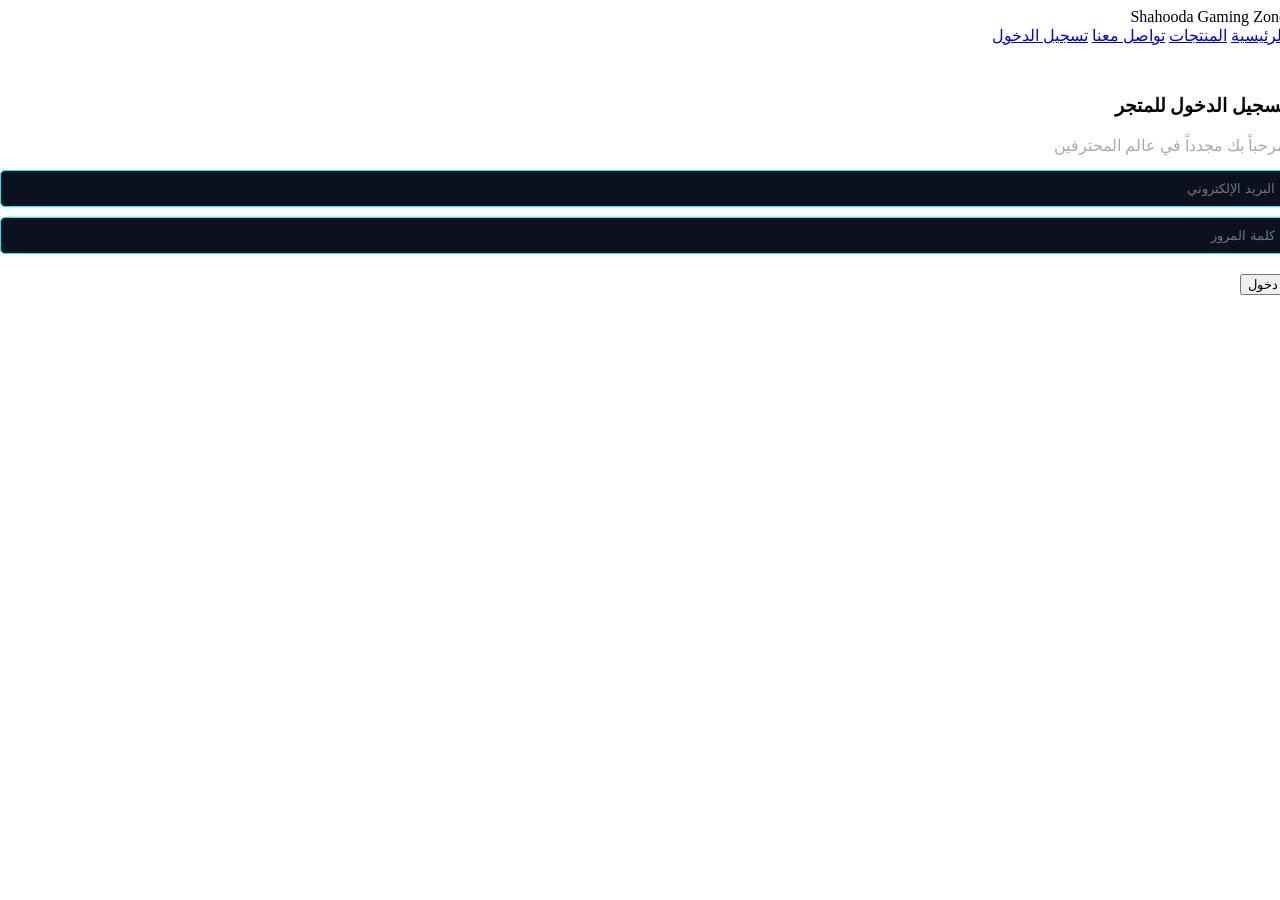
==== login.html @ b7d9a164 "Add files via upload" ====
<!DOCTYPE html>
<html lang="ar" dir="rtl">
<head>
    <meta charset="UTF-8">
    <meta name="viewport" content="width=device-width, initial-scale=1.0">
    <title>تسجيل الدخول | جيمنج زون</title>
    <link rel="stylesheet" href="css/style.css">
</head>
<body>
    <header class="navbar">
        <div class="logo"> Shahooda Gaming<span> Zone</span></div>
        <nav>
            <a href="index.html">الرئيسية</a>
            <a href="products.html">المنتجات</a>
            <a href="contact.html">تواصل معنا</a>
            <a href="login.html" class="active">تسجيل الدخول</a>
        </nav>
    </header>

    <main class="products-container">
        <div class="product-card" style="margin: 50px auto;">
            <h3>تسجيل الدخول للمتجر</h3>
            <p style="color: #aaa; margin-bottom: 15px;">مرحباً بك مجدداً في عالم المحترفين</p>
            <input type="email" placeholder="البريد الإلكتروني" style="width:100%; padding:10px; margin-bottom:10px; border-radius:5px; border:1px solid #00f2fe; background:#0b111e; color:#fff;"><br>
            <input type="password" placeholder="كلمة المرور" style="width:100%; padding:10px; margin-bottom:20px; border-radius:5px; border:1px solid #00f2fe; background:#0b111e; color:#fff;"><br>
            <button class="btn-buy" onclick="alert('🔑 تم تسجيل الدخول بنجاح!')">دخول</button>
        </div>
    </main>
</body>
</html>
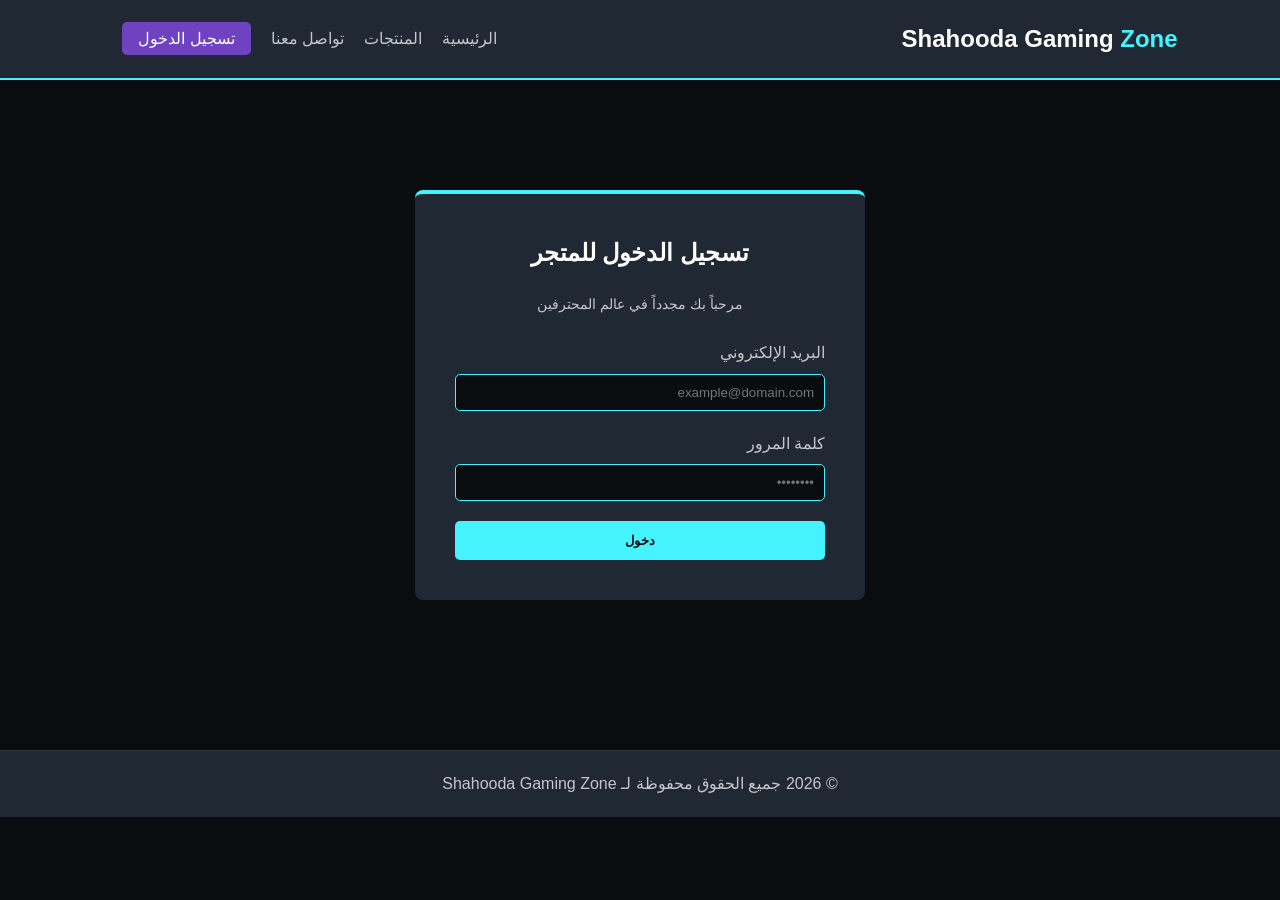
==== commit d6650c8a: "Add login page with Arabic localization" ====
--- a/login.html
+++ b/login.html
@@ -7,24 +7,45 @@
     <link rel="stylesheet" href="css/style.css">
 </head>
 <body>
-    <header class="navbar">
-        <div class="logo"> Shahooda Gaming<span> Zone</span></div>
+
+    <div class="navbar">
+        <div class="logo">Shahooda Gaming <span>Zone</span></div>
         <nav>
-            <a href="index.html">الرئيسية</a>
-            <a href="products.html">المنتجات</a>
-            <a href="contact.html">تواصل معنا</a>
-            <a href="login.html" class="active">تسجيل الدخول</a>
+            <ul>
+                <li><a href="index.html">الرئيسية</a></li>
+                <li><a href="products.html">المنتجات</a></li>
+                <li><a href="contact.html">تواصل معنا</a></li>
+                <li><a href="login.html" class="btn-login active">تسجيل الدخول</a></li>
+            </ul>
         </nav>
-    </header>
+    </div>
 
-    <main class="products-container">
-        <div class="product-card" style="margin: 50px auto;">
-            <h3>تسجيل الدخول للمتجر</h3>
-            <p style="color: #aaa; margin-bottom: 15px;">مرحباً بك مجدداً في عالم المحترفين</p>
-            <input type="email" placeholder="البريد الإلكتروني" style="width:100%; padding:10px; margin-bottom:10px; border-radius:5px; border:1px solid #00f2fe; background:#0b111e; color:#fff;"><br>
-            <input type="password" placeholder="كلمة المرور" style="width:100%; padding:10px; margin-bottom:20px; border-radius:5px; border:1px solid #00f2fe; background:#0b111e; color:#fff;"><br>
-            <button class="btn-buy" onclick="alert('🔑 تم تسجيل الدخول بنجاح!')">دخول</button>
+    <main class="auth-container">
+        <div class="auth-box">
+            <h2>تسجيل الدخول للمتجر</h2>
+            <p style="text-align: center; color: #c5c6c7; margin-bottom: 25px; font-size: 14px;">
+                مرحباً بك مجدداً في عالم المحترفين
+            </p>
+            
+            <form onsubmit="event.preventDefault(); alert('🔑 تم تسجيل الدخول بنجاح!');">
+                <div class="form-group">
+                    <label>البريد الإلكتروني</label>
+                    <input type="email" placeholder="example@domain.com" required>
+                </div>
+                
+                <div class="form-group">
+                    <label>كلمة المرور</label>
+                    <input type="password" placeholder="••••••••" required>
+                </div>
+                
+                <button type="submit" class="btn-submit">دخول</button>
+            </form>
         </div>
     </main>
+
+    <footer>
+        <p>&copy; 2026 جميع الحقوق محفوظة لـ Shahooda Gaming Zone</p>
+    </footer>
+
 </body>
 </html>
--- a/css/style.css
+++ b/css/style.css
@@ -0,0 +1,354 @@
+/* إعدادات عامة */
+* {
+    margin: 0;
+    padding: 0;
+    box-sizing: border-box;
+    font-family: 'Segoe UI', Tahoma, Geneva, Verdana, sans-serif;
+}
+
+body {
+    background-color: #0b0c10;
+    color: #c5c6c7;
+    line-height: 1.6;
+}
+
+/* القائمة العلوية المتجاوبة */
+.navbar {
+    display: flex;
+    justify-content: space-between;
+    align-items: center;
+    background-color: #1f2833;
+    padding: 20px 8%;
+    border-bottom: 2px solid #45f3ff;
+}
+
+.navbar .logo {
+    font-size: 24px;
+    font-weight: bold;
+    color: #fff;
+}
+
+.navbar .logo span {
+    color: #45f3ff;
+}
+
+.navbar nav ul {
+    display: flex;
+    list-style: none;
+}
+
+.navbar nav ul li {
+    margin-left: 20px;
+}
+
+.navbar nav ul li a {
+    color: #c5c6c7;
+    text-decoration: none;
+    font-size: 16px;
+    transition: 0.3s;
+}
+
+.navbar nav ul li a:hover, .navbar nav ul li a.active {
+    color: #45f3ff;
+}
+
+.btn-login {
+    background-color: #6f42c1;
+    color: #fff !important;
+    padding: 8px 16px;
+    border-radius: 5px;
+}
+
+.btn-login:hover {
+    background-color: #5a32a3;
+}
+
+/* القسم الرئيسي للرئيسية */
+.hero {
+    height: 70vh;
+    background: linear-gradient(rgba(11, 12, 16, 0.8), rgba(11, 12, 16, 0.9)), url('../image/hero-bg.jpg') no-repeat center center/cover;
+    display: flex;
+    justify-content: center;
+    align-items: center;
+    text-align: center;
+    padding: 0 20px;
+}
+
+.hero-content h1 {
+    font-size: 40px;
+    color: #fff;
+    margin-bottom: 20px;
+    text-shadow: 0 0 10px #45f3ff;
+}
+
+.hero-content p {
+    font-size: 18px;
+    margin-bottom: 30px;
+}
+
+.btn-primary {
+    display: inline-block;
+    background-color: #45f3ff;
+    color: #0b0c10;
+    padding: 12px 30px;
+    font-weight: bold;
+    text-decoration: none;
+    border-radius: 5px;
+    transition: 0.3s;
+}
+
+.btn-primary:hover {
+    box-shadow: 0 0 15px #45f3ff;
+}
+
+/* الميزات */
+.features {
+    display: flex;
+    justify-content: space-around;
+    padding: 50px 8%;
+    flex-wrap: wrap;
+    gap: 20px;
+}
+
+.feature-card {
+    background-color: #1f2833;
+    padding: 30px;
+    width: 30%;
+    min-width: 250px;
+    text-align: center;
+    border-radius: 8px;
+    border: 1px solid #6f42c1;
+}
+
+.feature-card h3 {
+    color: #fff;
+    margin-bottom: 15px;
+}
+
+/* صفحة المنتجات */
+.products-section {
+    padding: 40px 8%;
+    text-align: center;
+}
+
+.products-section h2 {
+    margin-bottom: 40px;
+    color: #fff;
+}
+
+.products-grid {
+    display: grid;
+    grid-template-columns: repeat(auto-fit, minmax(250px, 1fr));
+    gap: 30px;
+}
+
+.product-card {
+    background-color: #1f2833;
+    padding: 20px;
+    border-radius: 8px;
+    text-align: center;
+    transition: 0.3s;
+    border: 1px solid #333;
+}
+
+.product-card:hover {
+    transform: translateY(-5px);
+    border-color: #45f3ff;
+}
+
+.product-img-placeholder {
+    height: 150px;
+    background-color: #0b0c10;
+    display: flex;
+    justify-content: center;
+    align-items: center;
+    color: #666;
+    margin-bottom: 15px;
+    border-radius: 5px;
+    font-weight: bold;
+    border: 1px dashed #45f3ff;
+}
+
+.product-card h3 {
+    font-size: 18px;
+    color: #fff;
+    margin-bottom: 10px;
+}
+
+.product-card .price {
+    color: #45f3ff;
+    font-weight: bold;
+    font-size: 20px;
+    margin-bottom: 15px;
+}
+
+.btn-add-cart {
+    background-color: #6f42c1;
+    color: white;
+    border: none;
+    padding: 10px 20px;
+    border-radius: 5px;
+    cursor: pointer;
+    width: 100%;
+    font-weight: bold;
+}
+
+.btn-add-cart:hover {
+    background-color: #45f3ff;
+    color: #0b0c10;
+}
+
+/* صفحات الفورم (التسجيل والتواصل) */
+.auth-container {
+    display: flex;
+    justify-content: center;
+    align-items: center;
+    min-height: 70vh;
+    padding: 20px;
+}
+
+.auth-box {
+    background-color: #1f2833;
+    padding: 40px;
+    border-radius: 8px;
+    width: 100%;
+    max-width: 450px;
+    border-top: 4px solid #45f3ff;
+}
+
+.auth-box h2 {
+    color: #fff;
+    margin-bottom: 20px;
+    text-align: center;
+}
+
+.form-group {
+    margin-bottom: 20px;
+}
+
+.form-group label {
+    display: block;
+    margin-bottom: 8px;
+}
+
+.form-group input, .form-group textarea {
+    width: 100%;
+    padding: 10px;
+    background-color: #0b0c10;
+    border: 1px solid #45f3ff;
+    color: #fff;
+    border-radius: 5px;
+}
+
+.btn-submit {
+    width: 100%;
+    padding: 12px;
+    background-color: #45f3ff;
+    color: #0b0c10;
+    border: none;
+    font-weight: bold;
+    border-radius: 5px;
+    cursor: pointer;
+}
+
+.btn-submit:hover {
+    box-shadow: 0 0 10px #45f3ff;
+}
+
+/* الفوتر */
+footer {
+    text-align: center;
+    padding: 20px;
+    background-color: #1f2833;
+    margin-top: 40px;
+    border-top: 1px solid #333;
+}
+
+/* شاشات الموبايل المتجاوبة */
+@media (max-width: 768px) {
+    .navbar {
+        flex-direction: column;
+        gap: 15px;
+    }
+    .navbar nav ul {
+        flex-direction: column;
+        align-items: center;
+        gap: 10px;
+    }
+    .navbar nav ul li {
+        margin-left: 0;
+    }
+    .hero-content h1 {
+        font-size: 28px;
+    }
+}
+
+/* --- تنسيقات صفحة المنتجات --- */
+.products-container {
+    padding: 30px 15px;
+    text-align: center;
+}
+
+.section-title {
+    color: #fff;
+    margin-bottom: 30px;
+    font-size: 26px;
+    text-shadow: 0 0 10px rgba(0, 242, 254, 0.5);
+}
+
+/* ترتيب الكروت تحت بعض في الموبايل */
+.products-grid {
+    display: flex;
+    flex-direction: column;
+    gap: 25px;
+    align-items: center;
+}
+
+/* تنسيق كارت المنتج */
+.product-card {
+    background-color: #111a2e;
+    border: 1px solid #00f2fe;
+    border-radius: 12px;
+    padding: 20px;
+    width: 90%;
+    max-width: 340px;
+    text-align: center;
+    box-shadow: 0 5px 15px rgba(0, 242, 254, 0.15);
+    transition: 0.3s;
+}
+
+/* التحكم في حجم الصورة جوه الكارت */
+.product-card img {
+    width: 100%;
+    height: 200px;
+    object-fit: cover; /* عشان الصورة تتقص بانتظام بدون ما تمط */
+    border-radius: 8px;
+    margin-bottom: 15px;
+}
+
+.product-card h3 {
+    color: #fff;
+    font-size: 18px;
+    margin-bottom: 10px;
+}
+
+.price {
+    color: #00f2fe;
+    font-size: 22px;
+    font-weight: bold;
+    margin-bottom: 15px;
+}
+
+/* تنسيق زرار الشراء */
+.btn-buy {
+    background: linear-gradient(45deg, #7f00ff, #e100ff);
+    color: white;
+    border: none;
+    padding: 12px;
+    border-radius: 6px;
+    cursor: pointer;
+    font-size: 16px;
+    font-weight: bold;
+    width: 100%;
+    box-shadow: 0 4px 10px rgba(225, 0, 255, 0.3);
+}
